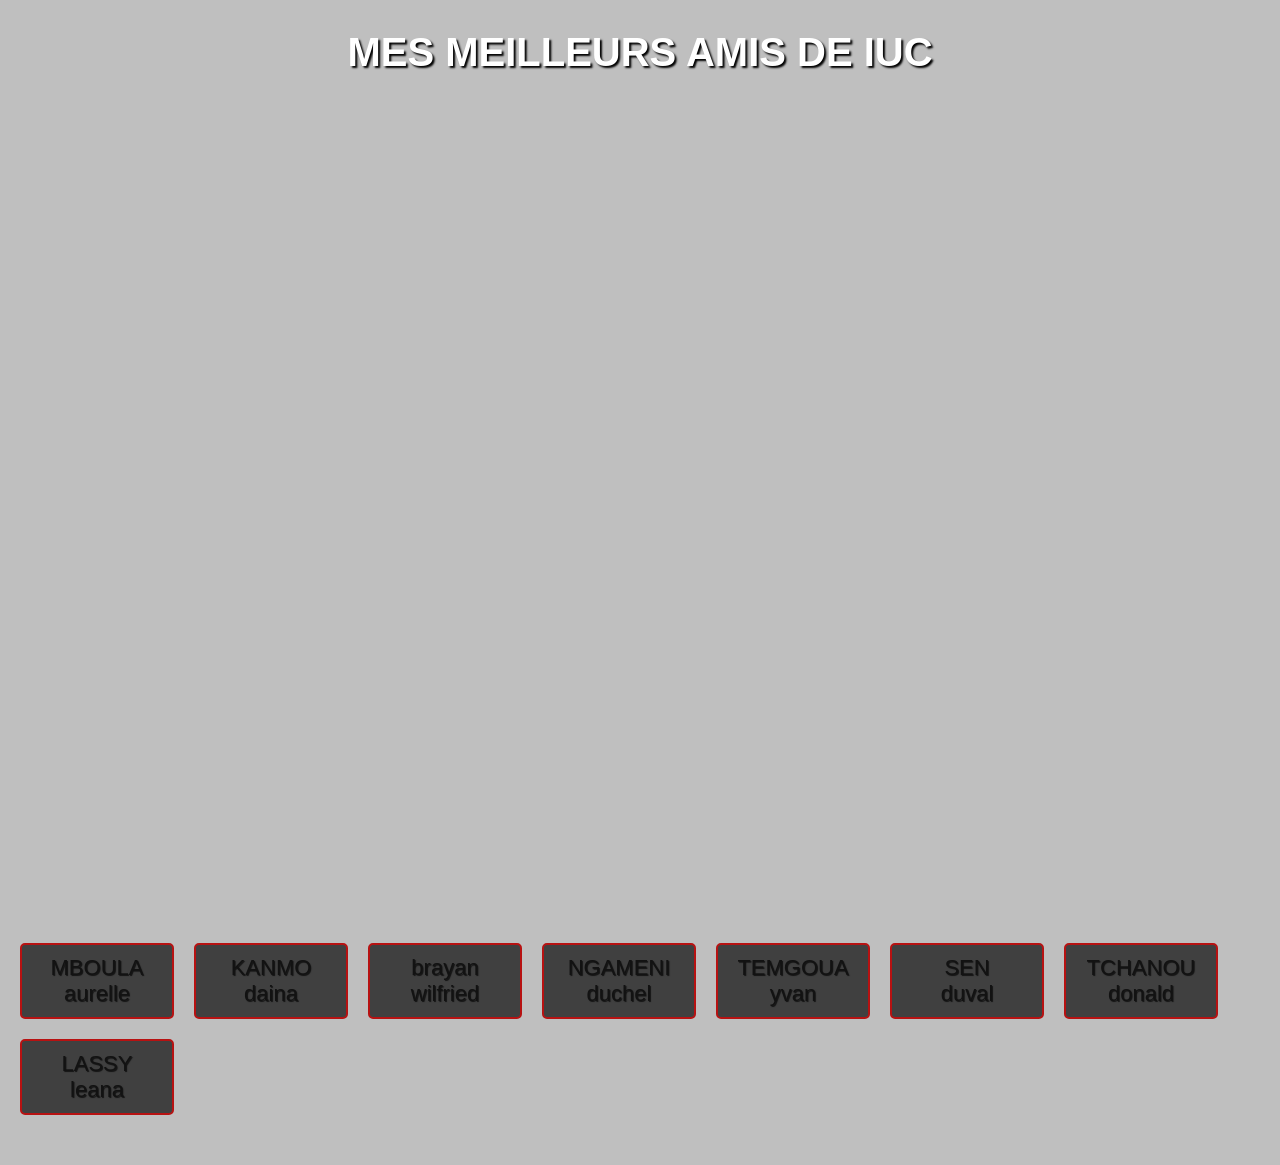
==== index.html @ 04b8a246 "Rename site avec jquery.html to index.html" ====
<!DOCTYPE html>
<html lang="en">
<head>
    <meta charset="UTF-8">
    <meta name="viewport" content="width=device-width, initial-scale=1.0">
    <script src="JAVASCRITP/jquery.js"></script>
    <script src="site avec jquery.js"></script>
    <link rel="stylesheet" href="site avec jquery.css">
    <title>mes meilleurs photo</title>
</head>
<body>
    <header>
        <h1>mes meilleurs amis de IUC</h1>
    </header>
    <section id="menu">
        <ul>
            <li>
                <div id="part1" class="image">
                    <div class="bebe"></div>
                    <div class="color"></div>
                </div>
                <div class="description">
                    <h2>MBOULA <br> aurelle</h2>
                    <h3>situation de vie</h3>
                    <p>beaute: <span>passable</span></p>
                    <p>amoureuse:<span>celibataire</span></p>
                    <p>moyen: <span>passable</span></p>
                </div>
            </li>
            <li>
                <div id="part2" class="image">
                    <div class="bebe"></div>
                    <div class="color"></div>
                </div>
                <div class="description">
                    <h2>KANMO <br> daina</h2>
                    <h3>situation de vie</h3>
                    <p>beaute: <span>passable</span></p>
                    <p> vie amoureuse: <span>complique</span></p>
                    <p>moyen: <span>exellente</span></p>
                </div>
            </li> 
            <li>
                <div id="part3" class="image">
                    <div class="bebe"></div>
                    <div class="color"></div>
                </div>
                <div class="description">
                    <h2>brayan <br> wilfried</h2>
                    <h3>situation de vie</h3>
                    <p>beaute:<span>beau et mignon</span></p>
                    <p>sytle vestim:<span>parfait</span></p>
                    <p>niveau intelectuelle:<span>BIEN</span></p>
                    <p>vie amoureuse: <span>instable</span></p>
                    <p>moyen: <span>ruinne</span></p>
                </div>
            </li>
            <li>
                <div id="part4" class="image">
                    <div class="bebe"></div>
                    <div class="color"></div>
                </div>
                <div class="description">
                    <h2>NGAMENI <br> duchel</h2>
                    <h3>situation de vie</h3>
                    <p>beaute: <span>belle</span></p>
                    <p>vie amoureuse: <span>couple</span></p>
                    <p>moyen: <span>exellente</span></p>
                </div>
            </li>
            <li>
                <div id="part5" class="image">
                    <div class="bebe"></div>
                    <div class="color"></div>
                </div>
                <div class="description">
                    <h2>TEMGOUA <br> yvan</h2>
                    <h3>situation de vie</h3>
                    <p>beaute: <span>ASSEZ-BIEN</span></p>
                    <p>vie amoureuse: <span>celibataire</span></p>
                    <p>moyen: <span>exellente</span></p>
                </div>
            </li>
            <li>
                <div id="part6" class="image">
                    <div class="bebe"></div>
                    <div class="color"></div>
                </div>
                <div class="description">
                    <h2>SEN <br> duval</h2>
                    <h3>situation de vie</h3>
                    <p>beaute: <span>tres belle</span></p>
                    <p>vie amoureuse: <span>couple</span></p>
                    <p>moyen: <span>stable</span></p>
                </div>
            </li>
            <li>
                <div id="part7" class="image">
                    <div class="bebe"></div>
                    <div class="color"></div>
                </div>
                <div class="description">
                    <h2>TCHANOU <br> donald</h2>
                    <h3>situation de vie</h3>
                    <p>beaute: <span>bien</span></p>
                    <p>vie amoureuse: <span>complique</span></p>
                    <p>moyen: <span>ruinne</span></p>
                </div>
            </li>
            <li>
                <div id="part8" class="image">
                    <div class="bebe"></div>
                    <div class="color"></div>
                </div>
                <div class="description">
                    <h2>LASSY <br> leana</h2>
                    <h3>situation de vie</h3>
                    <p>beaute: <span>tres belle</span></p>
                    <p>vie amoureuse: <span>instable</span></p>
                    <p>moyen: <span>exellente</span></p>
                </div>
            </li>
    </section>
    <section id="button">
        <ul>
            <li class="button">MBOULA <br>aurelle</li>
            <li class="button">KANMO <br>daina</li>
            <li class="button">brayan <br>wilfried</li>
            <li class="button"> NGAMENI<br>duchel</li>
            <li class="button">TEMGOUA <br>yvan</li>
            <li class="button">SEN <br>duval</li>
            <li class="button">TCHANOU <br>donald</li>
            <li class="button">LASSY <br>leana</li>
        </ul>
    </section>
</body>
</html>
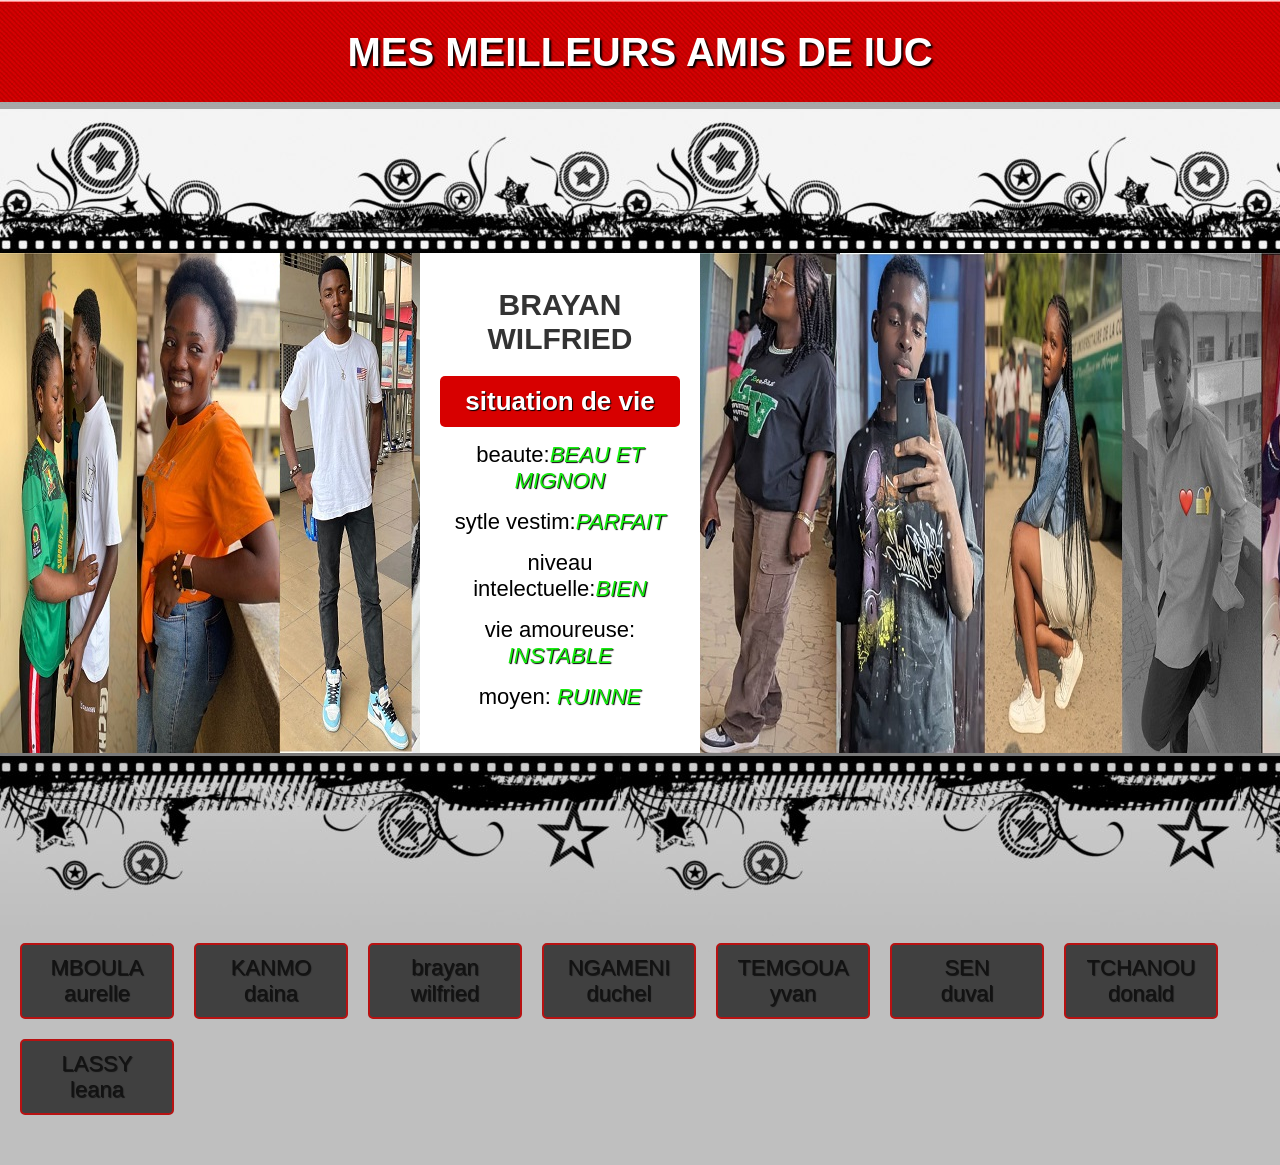
==== commit 25e22ab2: "Fix HTML encoding issues and correct script paths" ====
--- a/index.html
+++ b/index.html
@@ -3,7 +3,7 @@
 <head>
     <meta charset="UTF-8">
     <meta name="viewport" content="width=device-width, initial-scale=1.0">
-    <script src="JAVASCRITP/jquery.js"></script>
+    <script src="jquery.js"></script>
     <script src="site avec jquery.js"></script>
     <link rel="stylesheet" href="site avec jquery.css">
     <title>mes meilleurs photo</title>
